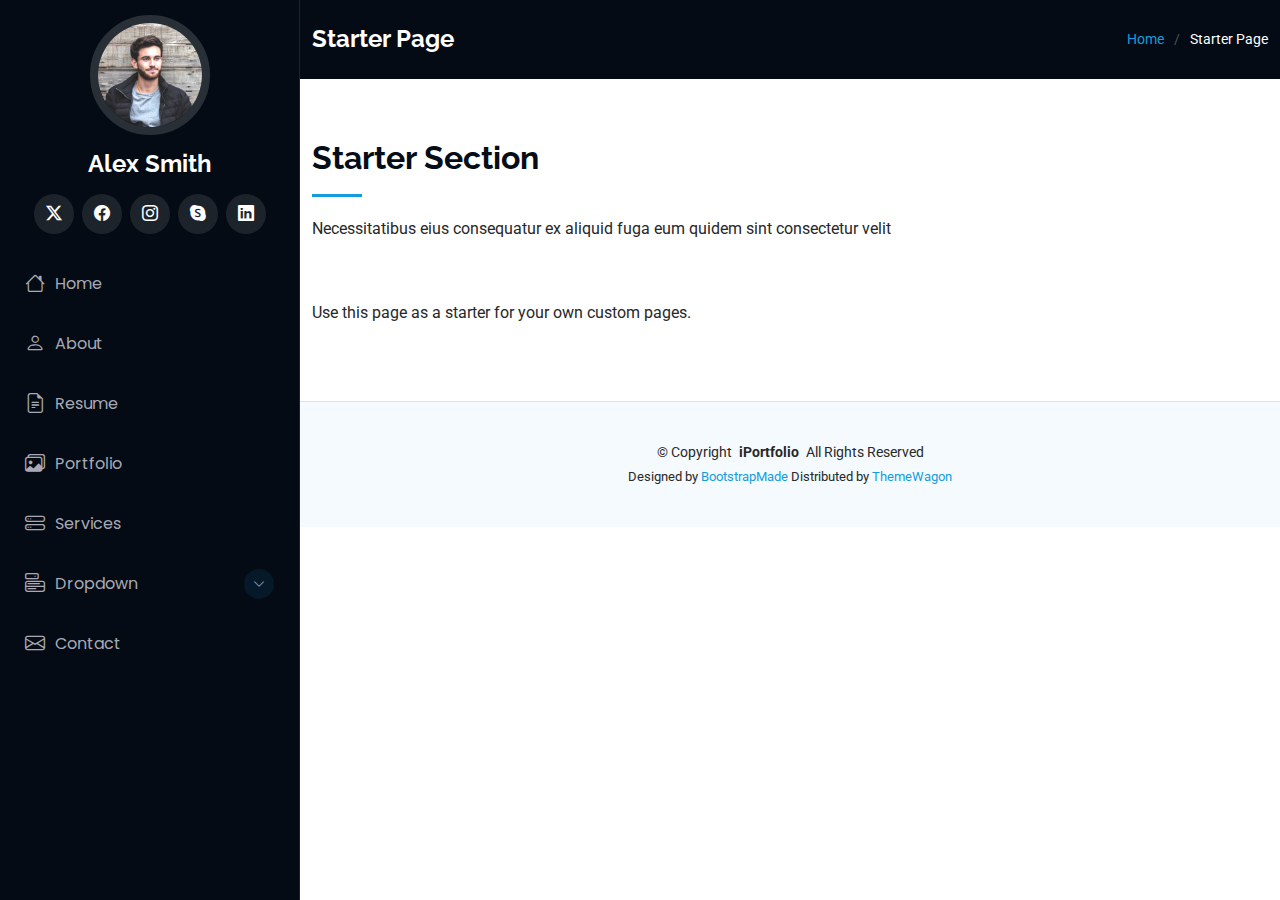
==== starter-page.html @ 4734d37a "Initial commit" ====
<!DOCTYPE html>
<html lang="en">

<head>
  <meta charset="utf-8">
  <meta content="width=device-width, initial-scale=1.0" name="viewport">
  <title>Starter Page - iPortfolio Bootstrap Template</title>
  <meta content="" name="description">
  <meta content="" name="keywords">

  <!-- Favicons -->
  <link href="assets/img/favicon.png" rel="icon">
  <link href="assets/img/apple-touch-icon.png" rel="apple-touch-icon">

  <!-- Fonts -->
  <link href="https://fonts.googleapis.com" rel="preconnect">
  <link href="https://fonts.gstatic.com" rel="preconnect" crossorigin>
  <link href="https://fonts.googleapis.com/css2?family=Roboto:ital,wght@0,100;0,300;0,400;0,500;0,700;0,900;1,100;1,300;1,400;1,500;1,700;1,900&family=Poppins:ital,wght@0,100;0,200;0,300;0,400;0,500;0,600;0,700;0,800;0,900;1,100;1,200;1,300;1,400;1,500;1,600;1,700;1,800;1,900&family=Raleway:ital,wght@0,100;0,200;0,300;0,400;0,500;0,600;0,700;0,800;0,900;1,100;1,200;1,300;1,400;1,500;1,600;1,700;1,800;1,900&display=swap" rel="stylesheet">

  <!-- Vendor CSS Files -->
  <link href="assets/vendor/bootstrap/css/bootstrap.min.css" rel="stylesheet">
  <link href="assets/vendor/bootstrap-icons/bootstrap-icons.css" rel="stylesheet">
  <link href="assets/vendor/aos/aos.css" rel="stylesheet">
  <link href="assets/vendor/glightbox/css/glightbox.min.css" rel="stylesheet">
  <link href="assets/vendor/swiper/swiper-bundle.min.css" rel="stylesheet">

  <!-- Main CSS File -->
  <link href="assets/css/main.css" rel="stylesheet">

  <!-- =======================================================
  * Template Name: iPortfolio
  * Template URL: https://bootstrapmade.com/iportfolio-bootstrap-portfolio-websites-template/
  * Updated: Jun 29 2024 with Bootstrap v5.3.3
  * Author: BootstrapMade.com
  * License: https://bootstrapmade.com/license/
  ======================================================== -->
</head>

<body class="starter-page-page">

  <header id="header" class="header dark-background d-flex flex-column">
    <i class="header-toggle d-xl-none bi bi-list"></i>

    <div class="profile-img">
      <img src="assets/img/my-profile-img.jpg" alt="" class="img-fluid rounded-circle">
    </div>

    <a href="index.html" class="logo d-flex align-items-center justify-content-center">
      <!-- Uncomment the line below if you also wish to use an image logo -->
      <!-- <img src="assets/img/logo.png" alt=""> -->
      <h1 class="sitename">Alex Smith</h1>
    </a>

    <div class="social-links text-center">
      <a href="#" class="twitter"><i class="bi bi-twitter-x"></i></a>
      <a href="#" class="facebook"><i class="bi bi-facebook"></i></a>
      <a href="#" class="instagram"><i class="bi bi-instagram"></i></a>
      <a href="#" class="google-plus"><i class="bi bi-skype"></i></a>
      <a href="#" class="linkedin"><i class="bi bi-linkedin"></i></a>
    </div>

    <nav id="navmenu" class="navmenu">
      <ul>
        <li><a href="#hero"><i class="bi bi-house navicon"></i>Home</a></li>
        <li><a href="#about"><i class="bi bi-person navicon"></i> About</a></li>
        <li><a href="#resume"><i class="bi bi-file-earmark-text navicon"></i> Resume</a></li>
        <li><a href="#portfolio"><i class="bi bi-images navicon"></i> Portfolio</a></li>
        <li><a href="#services"><i class="bi bi-hdd-stack navicon"></i> Services</a></li>
        <li class="dropdown"><a href="#"><i class="bi bi-menu-button navicon"></i> <span>Dropdown</span> <i class="bi bi-chevron-down toggle-dropdown"></i></a>
          <ul>
            <li><a href="#">Dropdown 1</a></li>
            <li class="dropdown"><a href="#"><span>Deep Dropdown</span> <i class="bi bi-chevron-down toggle-dropdown"></i></a>
              <ul>
                <li><a href="#">Deep Dropdown 1</a></li>
                <li><a href="#">Deep Dropdown 2</a></li>
                <li><a href="#">Deep Dropdown 3</a></li>
                <li><a href="#">Deep Dropdown 4</a></li>
                <li><a href="#">Deep Dropdown 5</a></li>
              </ul>
            </li>
            <li><a href="#">Dropdown 2</a></li>
            <li><a href="#">Dropdown 3</a></li>
            <li><a href="#">Dropdown 4</a></li>
          </ul>
        </li>
        <li><a href="#contact"><i class="bi bi-envelope navicon"></i> Contact</a></li>
      </ul>
    </nav>

  </header>

  <main class="main">

    <!-- Page Title -->
    <div class="page-title dark-background">
      <div class="container d-lg-flex justify-content-between align-items-center">
        <h1 class="mb-2 mb-lg-0">Starter Page</h1>
        <nav class="breadcrumbs">
          <ol>
            <li><a href="index.html">Home</a></li>
            <li class="current">Starter Page</li>
          </ol>
        </nav>
      </div>
    </div><!-- End Page Title -->

    <!-- Starter Section Section -->
    <section id="starter-section" class="starter-section section">

      <!-- Section Title -->
      <div class="container section-title" data-aos="fade-up">
        <h2>Starter Section</h2>
        <p>Necessitatibus eius consequatur ex aliquid fuga eum quidem sint consectetur velit</p>
      </div><!-- End Section Title -->

      <div class="container" data-aos="fade-up">
        <p>Use this page as a starter for your own custom pages.</p>
      </div>

    </section><!-- /Starter Section Section -->

  </main>

  <footer id="footer" class="footer position-relative light-background">

    <div class="container">
      <div class="copyright text-center ">
        <p>© <span>Copyright</span> <strong class="px-1 sitename">iPortfolio</strong> <span>All Rights Reserved</span></p>
      </div>
      <div class="credits">
        <!-- All the links in the footer should remain intact. -->
        <!-- You can delete the links only if you've purchased the pro version. -->
        <!-- Licensing information: https://bootstrapmade.com/license/ -->
        <!-- Purchase the pro version with working PHP/AJAX contact form: [buy-url] -->
        Designed by <a href="https://bootstrapmade.com/">BootstrapMade</a> Distributed by <a href="https://themewagon.com">ThemeWagon</a>
      </div>
    </div>

  </footer>

  <!-- Scroll Top -->
  <a href="#" id="scroll-top" class="scroll-top d-flex align-items-center justify-content-center"><i class="bi bi-arrow-up-short"></i></a>

  <!-- Preloader -->
  <div id="preloader"></div>

  <!-- Vendor JS Files -->
  <script src="assets/vendor/bootstrap/js/bootstrap.bundle.min.js"></script>
  <script src="assets/vendor/php-email-form/validate.js"></script>
  <script src="assets/vendor/aos/aos.js"></script>
  <script src="assets/vendor/typed.js/typed.umd.js"></script>
  <script src="assets/vendor/purecounter/purecounter_vanilla.js"></script>
  <script src="assets/vendor/waypoints/noframework.waypoints.js"></script>
  <script src="assets/vendor/glightbox/js/glightbox.min.js"></script>
  <script src="assets/vendor/imagesloaded/imagesloaded.pkgd.min.js"></script>
  <script src="assets/vendor/isotope-layout/isotope.pkgd.min.js"></script>
  <script src="assets/vendor/swiper/swiper-bundle.min.js"></script>

  <!-- Main JS File -->
  <script src="assets/js/main.js"></script>

</body>

</html>
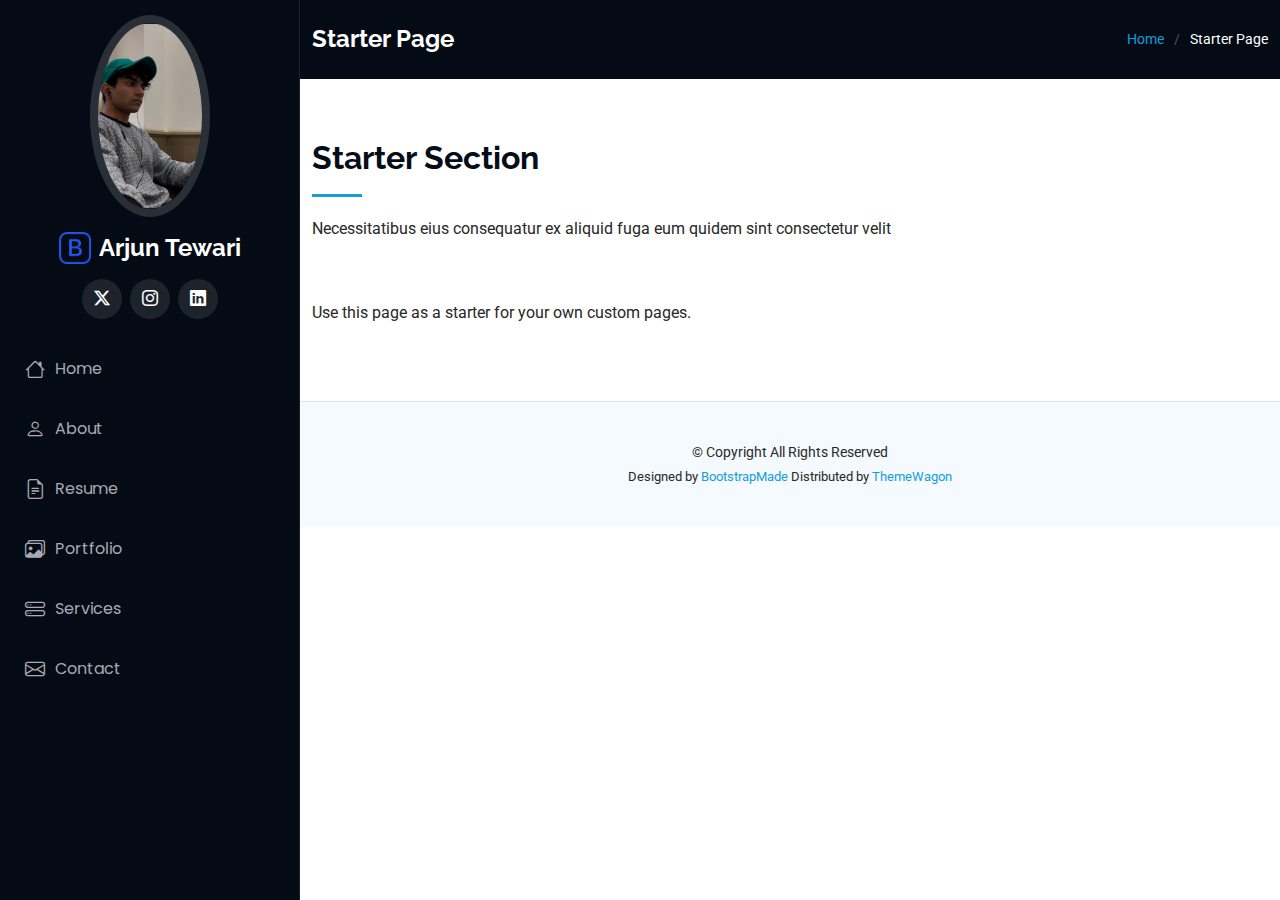
==== commit 5bd2bf89: "Updated" ====
--- a/starter-page.html
+++ b/starter-page.html
@@ -4,13 +4,13 @@
 <head>
   <meta charset="utf-8">
   <meta content="width=device-width, initial-scale=1.0" name="viewport">
-  <title>Starter Page - iPortfolio Bootstrap Template</title>
+  <title>Arjun Tewari | Portfolio</title>
   <meta content="" name="description">
   <meta content="" name="keywords">
 
   <!-- Favicons -->
-  <link href="assets/img/favicon.png" rel="icon">
-  <link href="assets/img/apple-touch-icon.png" rel="apple-touch-icon">
+  <link href="assets/img/my-profile-img.jpg" rel="icon">
+  <link href="assets/img/my-profile-img.jpg" rel="apple-touch-icon">
 
   <!-- Fonts -->
   <link href="https://fonts.googleapis.com" rel="preconnect">
@@ -26,14 +26,6 @@
 
   <!-- Main CSS File -->
   <link href="assets/css/main.css" rel="stylesheet">
-
-  <!-- =======================================================
-  * Template Name: iPortfolio
-  * Template URL: https://bootstrapmade.com/iportfolio-bootstrap-portfolio-websites-template/
-  * Updated: Jun 29 2024 with Bootstrap v5.3.3
-  * Author: BootstrapMade.com
-  * License: https://bootstrapmade.com/license/
-  ======================================================== -->
 </head>
 
 <body class="starter-page-page">
@@ -47,16 +39,14 @@
 
     <a href="index.html" class="logo d-flex align-items-center justify-content-center">
       <!-- Uncomment the line below if you also wish to use an image logo -->
-      <!-- <img src="assets/img/logo.png" alt=""> -->
-      <h1 class="sitename">Alex Smith</h1>
+      <img src="assets/img/logo.png" alt="">
+      <h1 class="sitename">Arjun Tewari</h1>
     </a>
 
     <div class="social-links text-center">
-      <a href="#" class="twitter"><i class="bi bi-twitter-x"></i></a>
-      <a href="#" class="facebook"><i class="bi bi-facebook"></i></a>
-      <a href="#" class="instagram"><i class="bi bi-instagram"></i></a>
-      <a href="#" class="google-plus"><i class="bi bi-skype"></i></a>
-      <a href="#" class="linkedin"><i class="bi bi-linkedin"></i></a>
+      <a href="https://x.com/ArjunTewari05" class="twitter"><i class="bi bi-twitter-x"></i></a>
+      <a href="https://www.instagram.com/mr.bullybutcher/" class="instagram"><i class="bi bi-instagram"></i></a>
+      <a href="https://www.linkedin.com/in/arjun-tewari-4a88772b0/" class="linkedin"><i class="bi bi-linkedin"></i></a>
     </div>
 
     <nav id="navmenu" class="navmenu">
@@ -66,23 +56,6 @@
         <li><a href="#resume"><i class="bi bi-file-earmark-text navicon"></i> Resume</a></li>
         <li><a href="#portfolio"><i class="bi bi-images navicon"></i> Portfolio</a></li>
         <li><a href="#services"><i class="bi bi-hdd-stack navicon"></i> Services</a></li>
-        <li class="dropdown"><a href="#"><i class="bi bi-menu-button navicon"></i> <span>Dropdown</span> <i class="bi bi-chevron-down toggle-dropdown"></i></a>
-          <ul>
-            <li><a href="#">Dropdown 1</a></li>
-            <li class="dropdown"><a href="#"><span>Deep Dropdown</span> <i class="bi bi-chevron-down toggle-dropdown"></i></a>
-              <ul>
-                <li><a href="#">Deep Dropdown 1</a></li>
-                <li><a href="#">Deep Dropdown 2</a></li>
-                <li><a href="#">Deep Dropdown 3</a></li>
-                <li><a href="#">Deep Dropdown 4</a></li>
-                <li><a href="#">Deep Dropdown 5</a></li>
-              </ul>
-            </li>
-            <li><a href="#">Dropdown 2</a></li>
-            <li><a href="#">Dropdown 3</a></li>
-            <li><a href="#">Dropdown 4</a></li>
-          </ul>
-        </li>
         <li><a href="#contact"><i class="bi bi-envelope navicon"></i> Contact</a></li>
       </ul>
     </nav>
@@ -125,7 +98,7 @@
 
     <div class="container">
       <div class="copyright text-center ">
-        <p>© <span>Copyright</span> <strong class="px-1 sitename">iPortfolio</strong> <span>All Rights Reserved</span></p>
+        <p>© <span>Copyright</span> <span>All Rights Reserved</span></p>
       </div>
       <div class="credits">
         <!-- All the links in the footer should remain intact. -->
